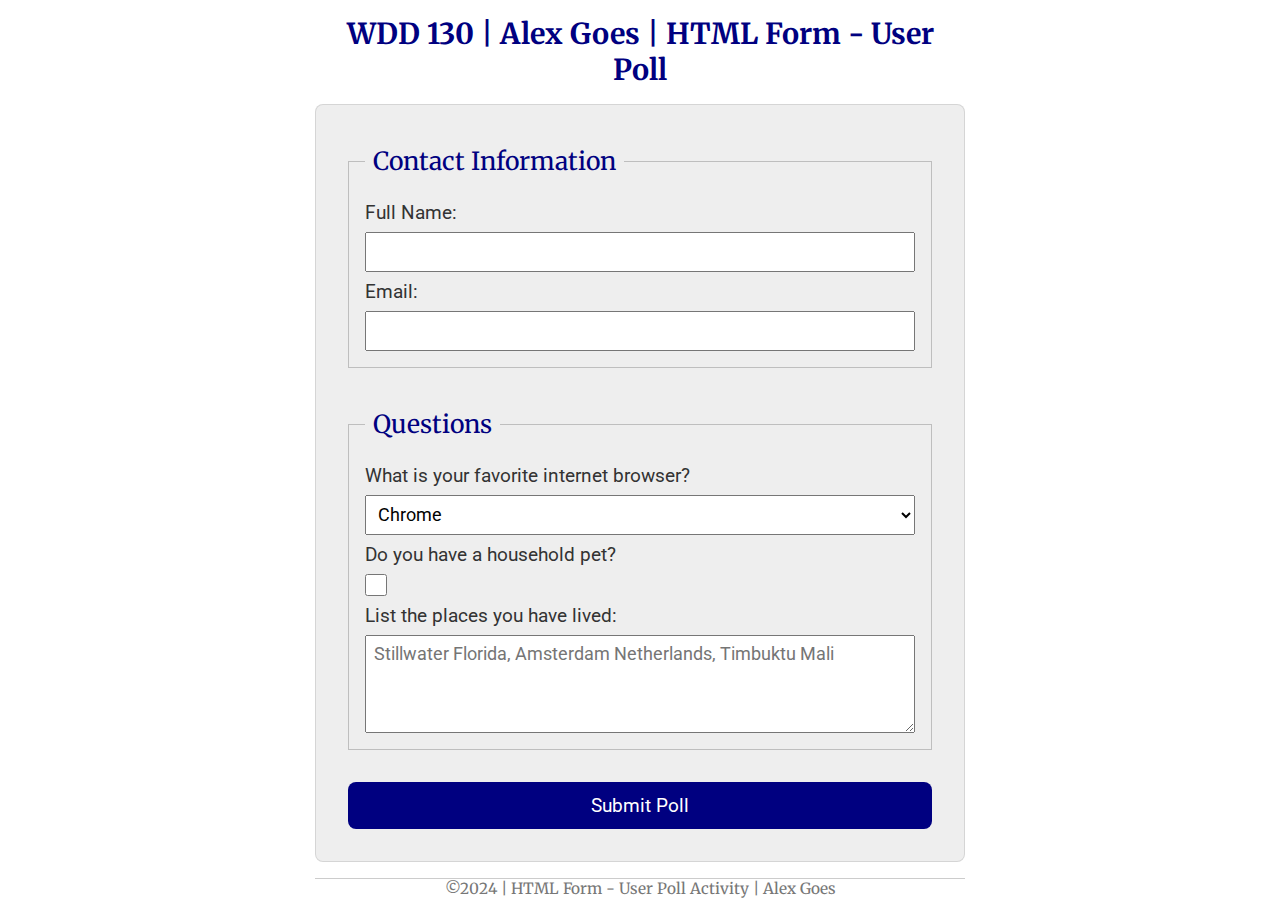
==== quiz.html @ c6db13e2 "quizpoll" ====
<!DOCTYPE html>
<html lang="en-us">
<head>
  <link rel="stylesheet" href="poll-form.css">
  <meta charset="utf-8">
  <meta name="viewport" content="width=device-width, initial-scale=1">
  <title>WDD 130 | HTML Form - User Poll</title>
</head>
<body>
<header>
  <h1>WDD 130 | Alex Goes | HTML Form - User Poll</h1>
</header>
<main>
  <form>
    <fieldset>
      <legend>Contact Information</legend>
      <label for="fullname">Full Name:</label>
      <input type="text" id="fullname" name="fullname">
      <label for="useremail">Email:</label>
      <input type="email" id="useremail" name="useremail">
    </fieldset>
    <fieldset>
      <legend>Questions</legend>
      <label for="browser">What is your favorite internet browser?</label>
      <select id="browser" name="browser">
        <option value="chrome">Chrome</option>
        <option value="firefox">Firefox</option>
        <option value="safari">Safari</option>
        <option value="edge">Edge</option>
        <option value="brave">Brave</option>
        <option value="other">Other</option>
      </select>
      <label for="pet">Do you have a household pet?</label>
      <input type="checkbox" id="pet" name="pet">
      <label for="feedback">List the places you have lived:</label>
      <textarea id="feedback" name="feedback" rows="4" placeholder="Stillwater Florida, Amsterdam Netherlands, Timbuktu Mali"></textarea>
    </fieldset>
    <button type="submit">Submit Poll</button>
  </form>
</main>
<footer>
  <p>©2024 | HTML Form - User Poll Activity | Alex Goes</p>
</footer>
</body>
</html>
---- poll-form.css ----
@import url('https://fonts.googleapis.com/css2?family=Merriweather&family=Roboto&display=swap');

* {
     margin: 0;
     padding: 0;
     box-sizing: border-box;
   }* 

   body {
     font-family: 'Merriweather', Georgia, serif;
     font-size: 1.2em;
     color: #333;
     background: #fff;
   }

   header {
     margin: 0 auto;
     width: 650px;
   }

   h1 {
     margin: 1rem;
     font-size: 1.5em;
     color: navy;
     text-align: center;
   }

   form {
     width: 650px;
     margin: 0 auto;
     padding: 1rem;
     border: 1px solid rgba(0, 0, 0, 0.1);
     border-radius: 0.5rem;
     background-color: #eee;
     display: grid;
   }

   fieldset {
     display: grid;
     grid-gap: 0.5rem;
     margin: 1rem;
     border: 1px solid rgba(0, 0, 0, 0.2);
     padding: 1rem;
   }

   legend {
     padding: 0.5rem;
     color: navy;
     font-size: 1.3em;
   }

   label, input, button, select, textarea {
     font-family: 'Roboto', Arial, sans-serif;
   }

   label {
     text-align: left;
     padding-right: 1rem;
   }

   input, select, textarea {
      padding: 0.5rem;
      font-size: 1.1rem;
   }

   input[type="checkbox"] {
      width: 22px;
      height: 22px;
      vertical-align: bottom;
    }

    button {
      margin: 1rem;
      background-color: navy;
      color: #fff;
      border: none;
      border-radius: 0.5rem;
      padding: 0.75rem;
      font-size: 1.2rem;
    }

    button:hover {
      background-color: darkgreen;
    }

    footer {
      margin: 1rem auto 0;
      width: 650px;
      text-align: center;
      font-size: 0.8em;
      color: #777;
      border-top: 1px solid #ccc;
    }

    .form-item {
     display: grid;
     align-items: center;
   }

   .column1 {
     grid-template-columns: 3fr 1fr;
     margin: 0.5rem 0;
   }

   .column2 {
      grid-template-columns: 1fr 2fr;
    }
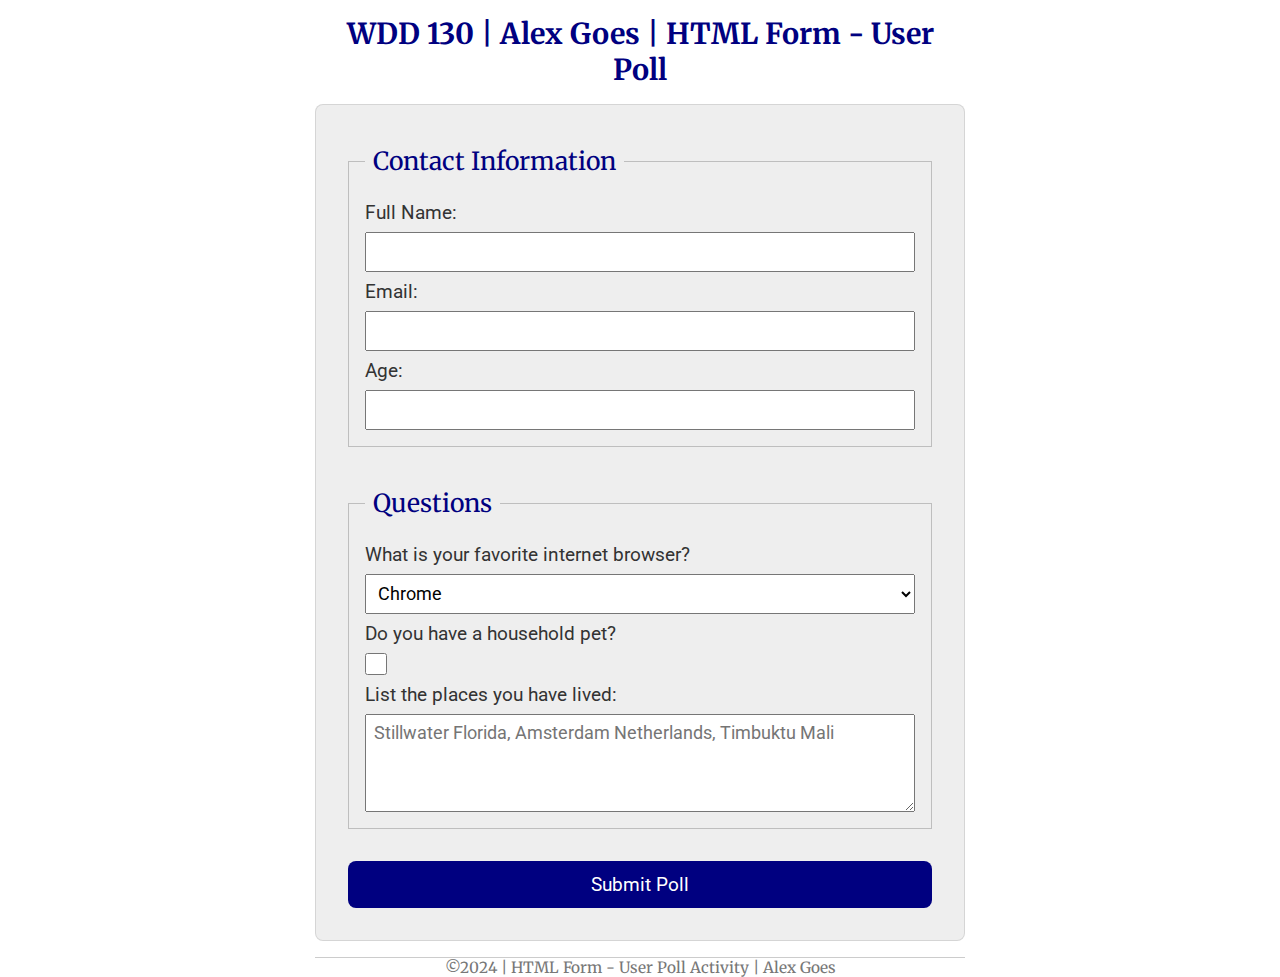
==== commit 411c2d37: "asdafs" ====
--- a/quiz.html
+++ b/quiz.html
@@ -1,9 +1,11 @@
 <!DOCTYPE html>
 <html lang="en-us">
 <head>
-  <link rel="stylesheet" href="poll-form.css">
+  <link rel="stylesheet" href="styles/quiz.css">
   <meta charset="utf-8">
   <meta name="viewport" content="width=device-width, initial-scale=1">
+  <meta name="description" content="A user poll form to gather preferences on internet browsers, pet ownership, and places lived.">
+  <meta name="author" content="Alex Goes">
   <title>WDD 130 | HTML Form - User Poll</title>
 </head>
 <body>
@@ -18,6 +20,8 @@
       <input type="text" id="fullname" name="fullname">
       <label for="useremail">Email:</label>
       <input type="email" id="useremail" name="useremail">
+      <label for="age">Age:</label>
+      <input type="number" id="age" name="age">
     </fieldset>
     <fieldset>
       <legend>Questions</legend>
@@ -42,4 +46,4 @@
   <p>©2024 | HTML Form - User Poll Activity | Alex Goes</p>
 </footer>
 </body>
-</html>
+</html>--- a/styles/quiz.css
+++ b/styles/quiz.css
@@ -0,0 +1,107 @@
+@import url('https://fonts.googleapis.com/css2?family=Merriweather&family=Roboto&display=swap');
+
+* {
+     margin: 0;
+     padding: 0;
+     box-sizing: border-box;
+   }* 
+
+   body {
+     font-family: 'Merriweather', Georgia, serif;
+     font-size: 1.2em;
+     color: #333;
+     background: #fff;
+   }
+
+   header {
+     margin: 0 auto;
+     width: 650px;
+   }
+
+   h1 {
+     margin: 1rem;
+     font-size: 1.5em;
+     color: navy;
+     text-align: center;
+   }
+
+   form {
+     width: 650px;
+     margin: 0 auto;
+     padding: 1rem;
+     border: 1px solid rgba(0, 0, 0, 0.1);
+     border-radius: 0.5rem;
+     background-color: #eee;
+     display: grid;
+   }
+
+   fieldset {
+     display: grid;
+     grid-gap: 0.5rem;
+     margin: 1rem;
+     border: 1px solid rgba(0, 0, 0, 0.2);
+     padding: 1rem;
+   }
+
+   legend {
+     padding: 0.5rem;
+     color: navy;
+     font-size: 1.3em;
+   }
+
+   label, input, button, select, textarea {
+     font-family: 'Roboto', Arial, sans-serif;
+   }
+
+   label {
+     text-align: left;
+     padding-right: 1rem;
+   }
+
+   input, select, textarea {
+      padding: 0.5rem;
+      font-size: 1.1rem;
+   }
+
+   input[type="checkbox"] {
+      width: 22px;
+      height: 22px;
+      vertical-align: bottom;
+    }
+
+    button {
+      margin: 1rem;
+      background-color: navy;
+      color: #fff;
+      border: none;
+      border-radius: 0.5rem;
+      padding: 0.75rem;
+      font-size: 1.2rem;
+    }
+
+    button:hover {
+      background-color: darkgreen;
+    }
+
+    footer {
+      margin: 1rem auto 0;
+      width: 650px;
+      text-align: center;
+      font-size: 0.8em;
+      color: #777;
+      border-top: 1px solid #ccc;
+    }
+
+    .form-item {
+     display: grid;
+     align-items: center;
+   }
+
+   .column1 {
+     grid-template-columns: 3fr 1fr;
+     margin: 0.5rem 0;
+   }
+
+   .column2 {
+      grid-template-columns: 1fr 2fr;
+    }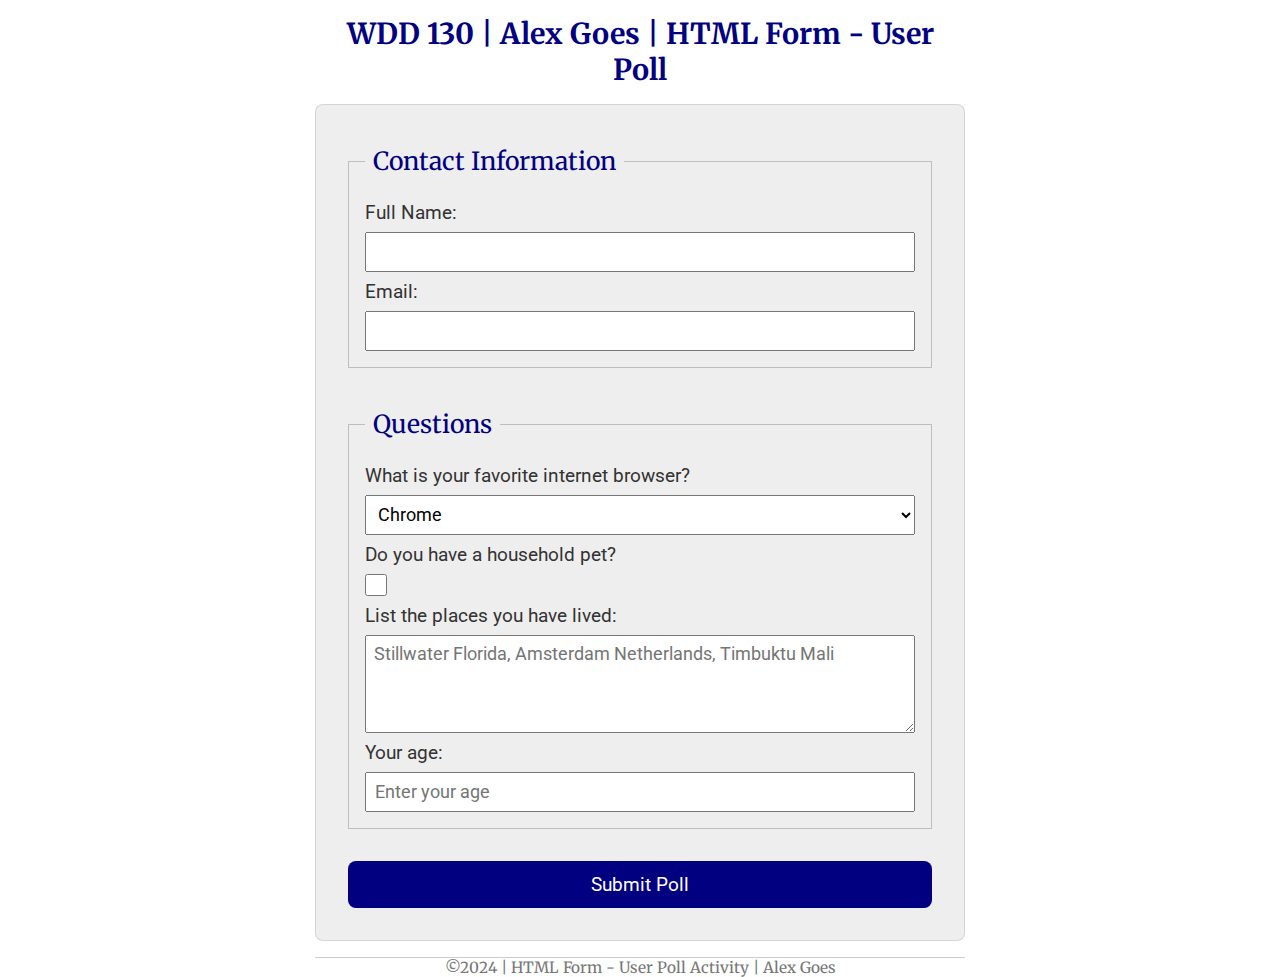
==== commit 7c02316e: "asdaSD" ====
--- a/quiz.html
+++ b/quiz.html
@@ -16,17 +16,16 @@
   <form>
     <fieldset>
       <legend>Contact Information</legend>
+      <!-- Assuming fullname and useremail are not part of the quiz elements -->
       <label for="fullname">Full Name:</label>
       <input type="text" id="fullname" name="fullname">
       <label for="useremail">Email:</label>
       <input type="email" id="useremail" name="useremail">
-      <label for="age">Age:</label>
-      <input type="number" id="age" name="age">
     </fieldset>
     <fieldset>
       <legend>Questions</legend>
-      <label for="browser">What is your favorite internet browser?</label>
-      <select id="browser" name="browser">
+      <label for="q1">What is your favorite internet browser?</label>
+      <select id="q1" name="q1">
         <option value="chrome">Chrome</option>
         <option value="firefox">Firefox</option>
         <option value="safari">Safari</option>
@@ -34,10 +33,12 @@
         <option value="brave">Brave</option>
         <option value="other">Other</option>
       </select>
-      <label for="pet">Do you have a household pet?</label>
-      <input type="checkbox" id="pet" name="pet">
-      <label for="feedback">List the places you have lived:</label>
-      <textarea id="feedback" name="feedback" rows="4" placeholder="Stillwater Florida, Amsterdam Netherlands, Timbuktu Mali"></textarea>
+      <label for="q2">Do you have a household pet?</label>
+      <input type="checkbox" id="q2" name="q2">
+      <label for="q3">List the places you have lived:</label>
+      <textarea id="q3" name="q3" rows="4" placeholder="Stillwater Florida, Amsterdam Netherlands, Timbuktu Mali"></textarea>
+      <label for="q4">Your age:</label>
+      <input type="number" id="q4" name="q4" placeholder="Enter your age">
     </fieldset>
     <button type="submit">Submit Poll</button>
   </form>
